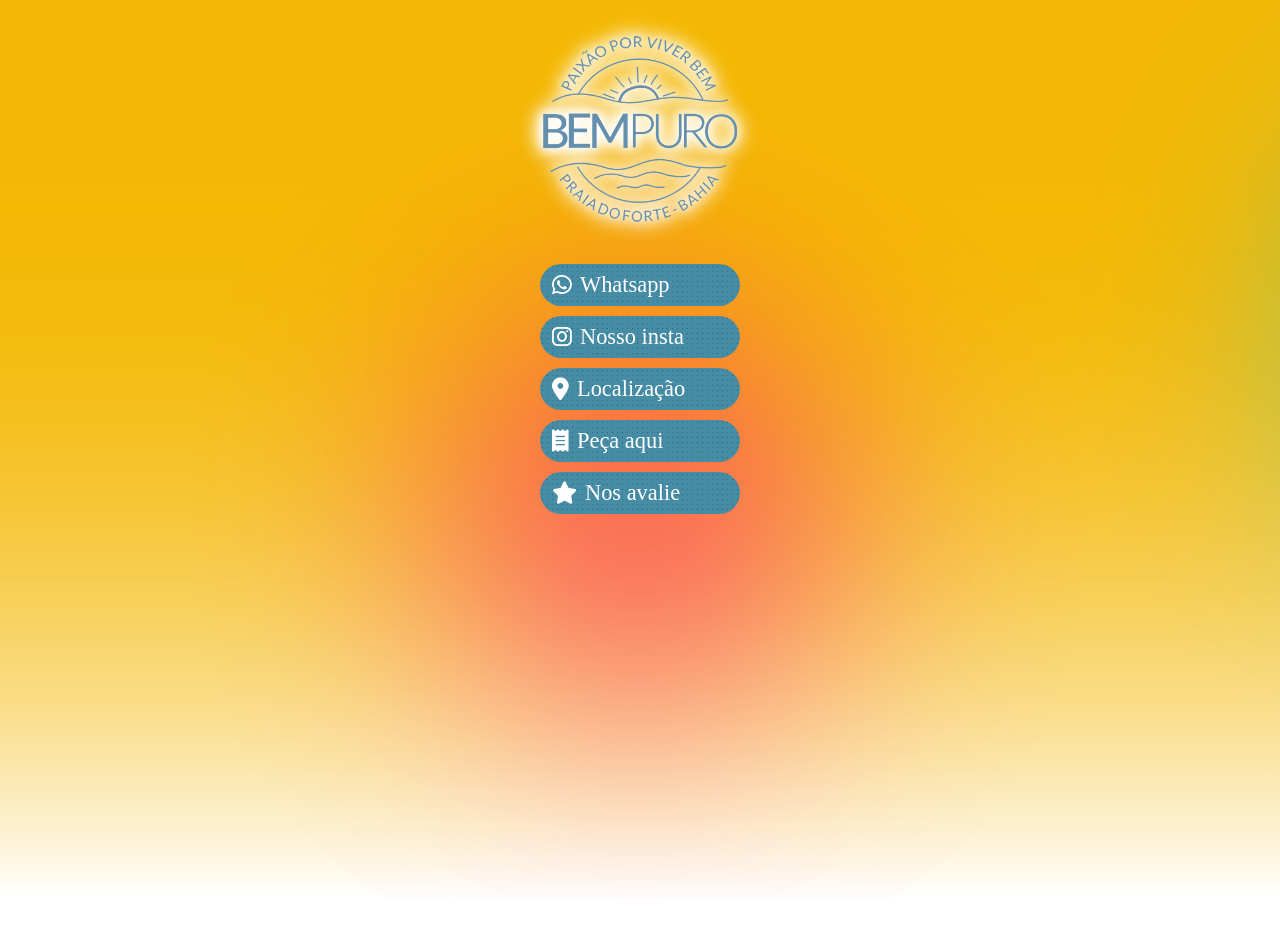
==== index.html @ cb0db663 "Add files via upload" ====
<!DOCTYPE html>
<html lang="pt-BR">

<head>
    <meta charset="UTF-8" />
    <meta name="viewport" content="width=device-width, initial-scale=1.0" />
    <title>CDI animado</title>
    <link href="https://fonts.googleapis.com/css2?family=Droid+Serif&display=swap" rel="stylesheet">
    <link href="https://fonts.cdnfonts.com/css/chunkfive" rel="stylesheet">
    <link rel="stylesheet" href="https://cdnjs.cloudflare.com/ajax/libs/font-awesome/6.5.0/css/all.min.css">
    <link rel="stylesheet" href="style.css">
</head>

<body>

    <div class="logo">
        <img src="./logo.png" alt="logo">
    </div>

    <!-- Luzes de fundo -->
    <div class="blur-light light1"></div>
    <div class="blur-light light2"></div>

    <!--<div class="text">
        <em>
            <h2>Peça sua pizza <br> diferenciada!</h2>
        </em>
    </div>-->

    <!-- Conteúdo principal -->
    <div class="content">
        <div class="link-container">
            <i id="icon-wp" class="fab fa-whatsapp fa" style="color: #fff;"></i>
            <a href="https://wa.me/5571997287508" target="_blank" style="margin-right: 10px;">Whatsapp</a>
        </div>

        <div class="link-container">
            <i id="icon-ig" class="fab fa-instagram fa" style="color: #fff;"></i>
            <a href="https://www.instagram.com/bempurobahia/" target="_blank">Nosso insta</a>
        </div>

        <div class="link-container">
            <i id="icon-lc" class="fas fa-map-marker-alt" style="color: #fff;"></i>
            <a href="https://maps.app.goo.gl/tjxStK4RTEJxDM247" target="_blank">Localização</a>
        </div>

        <div class="link-container">
            <i id="icon-pd" class="fas fa-receipt" style="color: #fff;"></i>
            <a href="https://bempuro.tem.delivery/loja/BEM-PURO?fbclid=PAZXh0bgNhZW0CMTEAAadOaNt6Qd_aGwNY3sxwzeUZvkaNHrikOq8eGy3Tyg4a_ZSd9WNMWrjVpMuINg_aem_lkYkJYKEjP5T3L9NeDtrag"
                target="_blank">Peça aqui</a>
        </div>

        <div class="link-container">
            <i id="icon-pd" class="fa-solid fa-star" style="color: #fff;"></i>
            <a href="https://www.google.com/maps/place/Bem+Puro+-+Praia+do+Forte/@-12.5774838,-38.0055696,17z/data=!4m8!3m7!1s0x716553554a02b83:0x2bb59223c2a817d0!8m2!3d-12.577489!4d-38.0029893!9m1!1b1!16s%2Fg%2F11vwxb18k8?entry=ttu&g_ep=EgoyMDI1MTAyMC4wIKXMDSoASAFQAw%3D%3D"
                target="_blank">Nos avalie</a>
        </div>
    </div>

    <!--<div class="boas-praticas">
        <a href="https://drive.google.com/file/d/1SEHZvFw3fsg7jPuPa2e64fjTDSwXE0pN/view">Boas práticas</a>
        <i class="fas fa-hand-pointer"></i>
    </div>-->

    <!-- Tela de introdução com logo -->
    <!--<div id="splash">
        <img src="logo-ecocaixas.png" alt="Eco Caixas" id="logo">
    </div>-->


    <!-- DESCOMENTAR PARA APLICAR EFEITO DE OBJETOS QUE CAEM
    <img src="./obj/hamburger1.png" alt="" class="folha folha1">
    <img src="./obj/tomate1.png" alt="" class="folha folha2">
    <img src="./obj/hamburger3.png" alt="" class="folha folha3">
    <img src="./obj/alface1.png" alt="" class="folha folha4">-->

    <!--CONTAINER COM VÍDEO DE FUNDO-->
    <video id="bgVideo" autoplay muted playsinline loop preload="auto">
        <source src="./bg/bg-pizzaria.mp4" type="video/mp4">
        Seu navegador não suporta vídeos em HTML5.
    </video>



    <!-- TELA DE ENTRADA COM BOTÃO -->
    <!--<div id="startScreen" class="start-screen">
        <button id="enterBtn">
            <i class="fas fa-pizza-slice"></i> Menu da Pizzaria
        </button>
    </div>-->

    <!-- SPLASH COM A LOGO -->
    <!--<div id="splash" class="splash">
        <img id="logo" src="logo.png" alt="Logo" />
    </div>-->

    <!-- ÁUDIO -->
    <!--<audio id="meuAudio" src="/audio/musica1.mp3" preload="auto"></audio>-->

    <!--<div class="shape" id="shape1"></div>
    <div class="shape" id="shape2"></div>-->


    <script src="./script.js"></script>
</body>


</html>
---- style.css ----
* {
    margin: 0;
    padding: 0;
    box-sizing: border-box;
}

@keyframes fadeIn {
  from {
    opacity: 0;
  }
  to {
    opacity: 1;
  }
}

html,
body {
    height: 100%;
    margin: 0;
    padding: 0;
    overflow: hidden;
    /*ALTERA A FONT*/
    font-family: 'Poppins', serif;
    position: relative;
    /*COMENTAR O BACKGROUND EM CASO DE USO DE VÍDEO*/
    background: linear-gradient(to bottom, #f4b804 20%, transparent 100%);
    
    /* Animação de entrada */
    animation: fadeIn 1.5s ease-in forwards;
}

#bgVideo {
    position: fixed;
    top: 0;
    left: 0;
    width: 100%;
    height: 100%;
    object-fit: cover;
    z-index: -1;
}

.logo {
    width: 100%;
    text-align: center;
    padding: 10px;
    position: relative;
    z-index: 1000;
}

/*ALTERA AS CORES DO CONTORNO DA LOGO*/
.logo img {
    width: 200px;
    margin-top: 20px;
    filter: drop-shadow(0 0 10px #ffffff) drop-shadow(0 0 5px #ffffff) drop-shadow(0 0 5px #ffffff);
}

.blur-light {
    position: absolute;
    width: 400px;
    height: 400px;
    border-radius: 50%;
    filter: blur(120px);
    opacity: 0.55;
    pointer-events: none;
    transition: transform 4s ease-in-out;
}

/*ALTERA AS CORES DAS LUZES DE FUNDO*/
.light1 {
    background: #ff0077;
}

.light2 {
    background: #00d4ff;
}

.text {
    width: 100%;
    text-align: center;
    font-family: 'Droid Serif', sans-serif;
    padding: 20px 0;
    color: #fff;
    font-size: 1.5em;
}

/*FRASE DO MEIO*/
h2 {
    font-weight: bold;
    font-style: italic;
    text-shadow: 3px 3px 0 #930fec;
}

.content {
    position: relative;
    z-index: 1;
    color: #fff;
    text-align: center;
    font-size: 1.4rem;
    display: flex;
    align-items: center;
    flex-direction: column;
    gap: 10px;
    margin-top: 20px;
}

/*ESTILIZAÇÃO DOS BOTÕES*/
.link-container {
    background-color: #468ca4;
    background-image: radial-gradient(#296b81 0.5px, transparent 0.5px);
    background-size: 5px 5px;
    border-radius: 40px;
    /*ALTERA A LARGURA DOS BOTÕES*/
    width: 200px;
    padding: 8px 12px;
    display: flex;
    align-items: center;
    gap: 8px;
    font-family: 'Poppins', serif;
    /*DESCOMENTAR CASO USE BORDAS*/
    /*border: 4px solid #f4ee04;*/
}

.link-container>a {
    text-decoration: none;
    color: #fff;
}

/*LOGO ECO*/
#splash {
    position: fixed;
    inset: 0;
    background: #ffffff;
    display: flex;
    align-items: center;
    justify-content: center;
    z-index: 9999;
    pointer-events: none;
}

#splash.hide {
    animation: splashFade 0.6s forwards;
}

@keyframes splashFade {
    to {
        opacity: 0;
        visibility: hidden;
    }
}

#logo {
    width: 260px;
    opacity: 0;
    transform: scale(0.2);
    transition: transform 0.8s ease, opacity 0.8s ease;
}

#logo.show {
    opacity: 1;
    transform: scale(1);
}

#logo.exit {
    transition: transform 0.8s ease, opacity 0.4s ease;
    opacity: 0;
    transform: translateX(120%) scale(0.8);
}

@keyframes shake {
    0% {
        transform: translate(0);
    }

    20% {
        transform: translate(-2px, 0);
    }

    40% {
        transform: translate(2px, 0);
    }

    60% {
        transform: translate(-2px, 0);
    }

    80% {
        transform: translate(2px, 0);
    }

    100% {
        transform: translate(0);
    }
}

.shake {
    animation: shake 0.5s ease;
}

.boas-praticas {
    width: 200px;
    padding: 20px;
    height: 90px;
    background-color: #ec0f0f;
    background-image: radial-gradient(#b10000 0.5px, transparent 0.5px);
    background-size: 5px 5px;
    border-radius: 10px 10px 0px 0px;
    position: absolute;
    bottom: 0;
    left: 50%;
    transform: translateX(-50%);
    display: flex;
    align-items: center;
    justify-content: center;
    gap: 5px;
    z-index: 1000;
    color: #fff;
    overflow: hidden;
    /* necessário para esconder o brilho fora da caixa */
}

.boas-praticas::before {
    content: '';
    position: absolute;
    top: 0;
    left: -75%;
    width: 50%;
    height: 100%;
    background: linear-gradient(120deg,
            rgba(255, 255, 255, 0) 0%,
            rgba(255, 255, 255, 0.1) 50%,
            rgba(255, 255, 255, 0) 100%);
    transform: skewX(-20deg);
    animation: brilho-passando 4s infinite;
    z-index: 1;
}

.boas-praticas * {
    position: relative;
    z-index: 2;
    /* garante que o texto fique acima do brilho */
}

@keyframes brilho-passando {
    0% {
        left: -75%;
    }

    100% {
        left: 125%;
    }
}


.boas-praticas>a {
    text-decoration: none;
    color: #fff;
    font-size: 1.1em;
}

.folha {
    position: absolute;
    top: -100px;
    /* começa acima da tela */
    width: 70px;
    opacity: 0.9;
    animation-timing-function: linear;
    animation-iteration-count: infinite;
}

/* Posicionamento horizontal inicial */
.folha1 {
    left: 10vw;
    animation-name: cair1;
    animation-duration: 8s;
    animation-delay: 0s;
}

.folha2 {
    left: 40vw;
    animation-name: cair2;
    animation-duration: 10s;
    animation-delay: 3s;
}

.folha3 {
    left: 60vw;
    animation-name: cair3;
    animation-duration: 9s;
    animation-delay: 5s;
}

.folha4 {
    left: 80vw;
    animation-name: cair4;
    animation-duration: 9s;
    animation-delay: 5s;
}

/* Animações */
@keyframes cair1 {
    0% {
        transform: translateX(0) translateY(0) rotate(0deg);
        opacity: 1;
    }

    40% {
        opacity: 1;
    }

    100% {
        transform: translateX(30px) translateY(110vh) rotate(360deg);
        opacity: 0;
    }
}

@keyframes cair2 {
    0% {
        transform: translateX(0) translateY(0) rotate(0deg);
        opacity: 1;
    }

    40% {
        opacity: 1;
    }

    100% {
        transform: translateX(-40px) translateY(110vh) rotate(-360deg);
        opacity: 0;
    }
}

@keyframes cair3 {
    0% {
        transform: translateX(0) translateY(0) rotate(0deg);
        opacity: 1;
    }

    40% {
        opacity: 1;
    }

    100% {
        transform: translateX(20px) translateY(110vh) rotate(360deg);
        opacity: 0;
    }
}

@keyframes cair4 {
    0% {
        transform: translateX(0) translateY(0) rotate(0deg);
        opacity: 1;
    }

    40% {
        opacity: 1;
    }

    100% {
        transform: translateX(20px) translateY(110vh) rotate(360deg);
        opacity: 0;
    }
}


/*SHAPES ANIMADOS*/
.shape {
    position: absolute;
    background: #a200ff;
    width: 300px;
    height: 350px;
    transition: border-radius 4s ease-in-out;
    z-index: 0;
}

/* Lado esquerdo */
#shape1 {
    top: 20px;
    left: -250px;
    border-radius: 60% 40% 30% 70% / 60% 30% 70% 40%;
}

/* Lado direito */
#shape2 {
    top: -100px;
    right: -250px;
    border-radius: 50% 50% 60% 40% / 60% 50% 50% 40%;
}

.start-screen {
    position: fixed;
    top: 0;
    left: 0;
    width: 100vw;
    height: 100vh;
    background: linear-gradient(-45deg, #ff0000, #930fec);
    background-size: 200% 200%;
    animation: gradiente-movendo 2s ease infinite;
    display: flex;
    align-items: center;
    justify-content: center;
    z-index: 9999;
}

@keyframes gradiente-movendo {
    0% {
        background-position: 0% 50%;
    }

    50% {
        background-position: 100% 50%;
    }

    100% {
        background-position: 0% 50%;
    }
}

#enterBtn {
    font-size: 24px;
    padding: 15px 30px;
    background-color: #ffffff;
    color: #343434;
    border: none;
    border-radius: 30px;
    cursor: pointer;
    font-family: 'Chunkfive', sans-serif;
}

.splash {
    position: fixed;
    top: 0;
    left: 0;
    width: 100vw;
    height: 100vh;
    background: #000;
    display: flex;
    align-items: center;
    justify-content: center;
    opacity: 0;
    pointer-events: none;
    transition: opacity 0.5s;
    z-index: 9998;
}

.splash.show {
    opacity: 1;
    pointer-events: auto;
}

#logo {
    opacity: 0;
    transform: scale(0.6);
    transition: transform 0.6s ease, opacity 0.6s ease;
}

#logo.show {
    opacity: 1;
    transform: scale(1);
}

#logo.exit {
    transform: translateY(-100px);
    opacity: 0;
}

.splash.hide {
    display: none;
}

@keyframes shake {
    0% {
        transform: translateX(0);
    }

    20% {
        transform: translateX(-5px);
    }

    40% {
        transform: translateX(5px);
    }

    60% {
        transform: translateX(-5px);
    }

    80% {
        transform: translateX(5px);
    }

    100% {
        transform: translateX(0);
    }
}

.shake {
    animation: shake 0.4s;

}
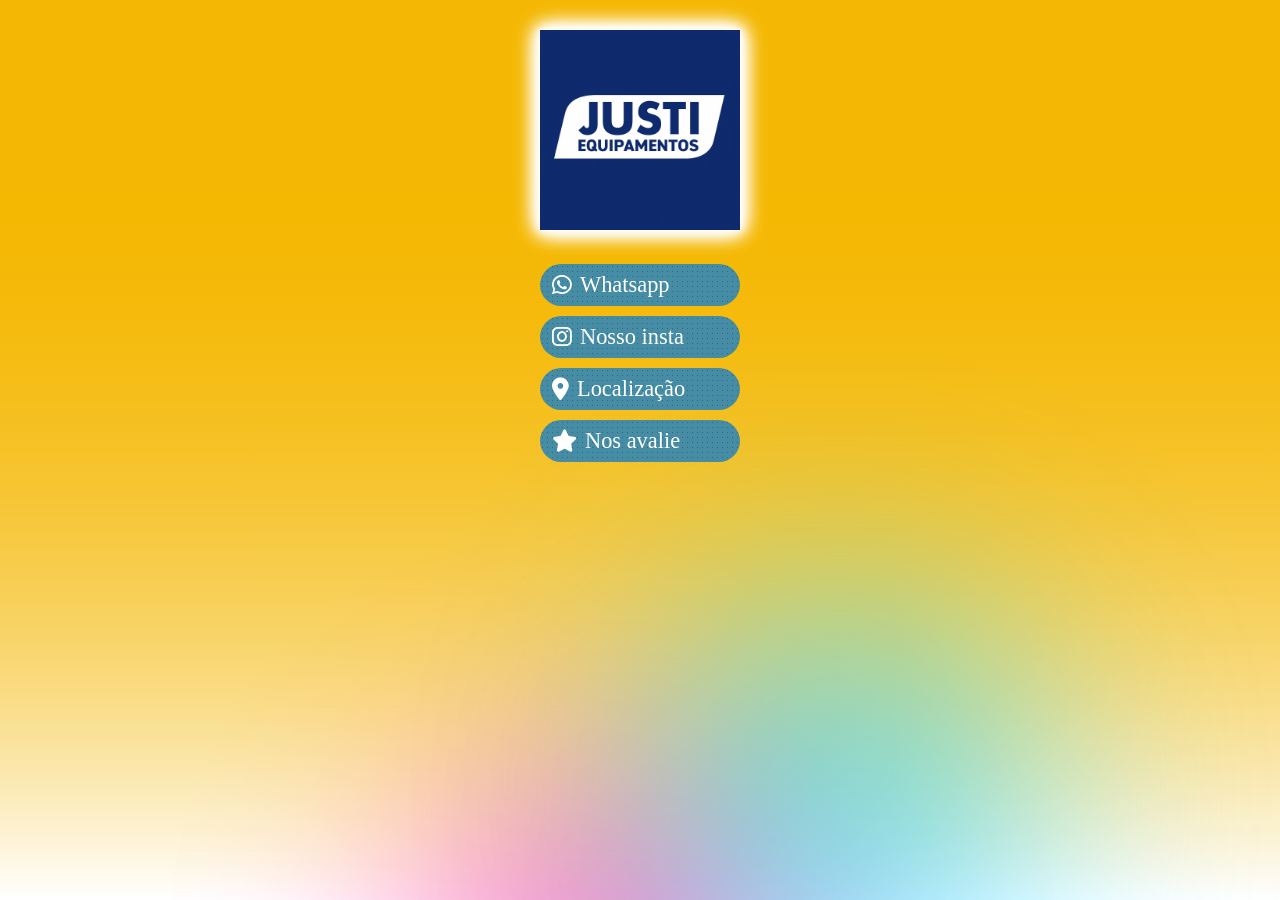
==== commit 7edadf9e: "Update index.html" ====
--- a/index.html
+++ b/index.html
@@ -36,23 +36,23 @@
 
         <div class="link-container">
             <i id="icon-ig" class="fab fa-instagram fa" style="color: #fff;"></i>
-            <a href="https://www.instagram.com/bempurobahia/" target="_blank">Nosso insta</a>
+            <a href="https://www.instagram.com/justiequipamentos/" target="_blank">Nosso insta</a>
         </div>
 
         <div class="link-container">
             <i id="icon-lc" class="fas fa-map-marker-alt" style="color: #fff;"></i>
-            <a href="https://maps.app.goo.gl/tjxStK4RTEJxDM247" target="_blank">Localização</a>
+            <a href="https://maps.app.goo.gl/bjs8VXVS53ii1REN7" target="_blank">Localização</a>
         </div>
 
-        <div class="link-container">
+        <!--<div class="link-container">
             <i id="icon-pd" class="fas fa-receipt" style="color: #fff;"></i>
             <a href="https://bempuro.tem.delivery/loja/BEM-PURO?fbclid=PAZXh0bgNhZW0CMTEAAadOaNt6Qd_aGwNY3sxwzeUZvkaNHrikOq8eGy3Tyg4a_ZSd9WNMWrjVpMuINg_aem_lkYkJYKEjP5T3L9NeDtrag"
                 target="_blank">Peça aqui</a>
-        </div>
+        </div>-->
 
         <div class="link-container">
             <i id="icon-pd" class="fa-solid fa-star" style="color: #fff;"></i>
-            <a href="https://www.google.com/maps/place/Bem+Puro+-+Praia+do+Forte/@-12.5774838,-38.0055696,17z/data=!4m8!3m7!1s0x716553554a02b83:0x2bb59223c2a817d0!8m2!3d-12.577489!4d-38.0029893!9m1!1b1!16s%2Fg%2F11vwxb18k8?entry=ttu&g_ep=EgoyMDI1MTAyMC4wIKXMDSoASAFQAw%3D%3D"
+            <a href="https://www.google.com/maps/place/Justi+Equipamentos+%7C+Concession%C3%A1ria+XCMG+-+Filial+Salvador/@-12.9115291,-38.4530289,17z/data=!4m8!3m7!1s0x716116706b21aa9:0xeaec85e57d7bae6!8m2!3d-12.9115291!4d-38.4530289!9m1!1b1!16s%2Fg%2F11k3xt3pky?entry=ttu&g_ep=EgoyMDI1MTEzMC4wIKXMDSoASAFQAw%3D%3D"
                 target="_blank">Nos avalie</a>
         </div>
     </div>
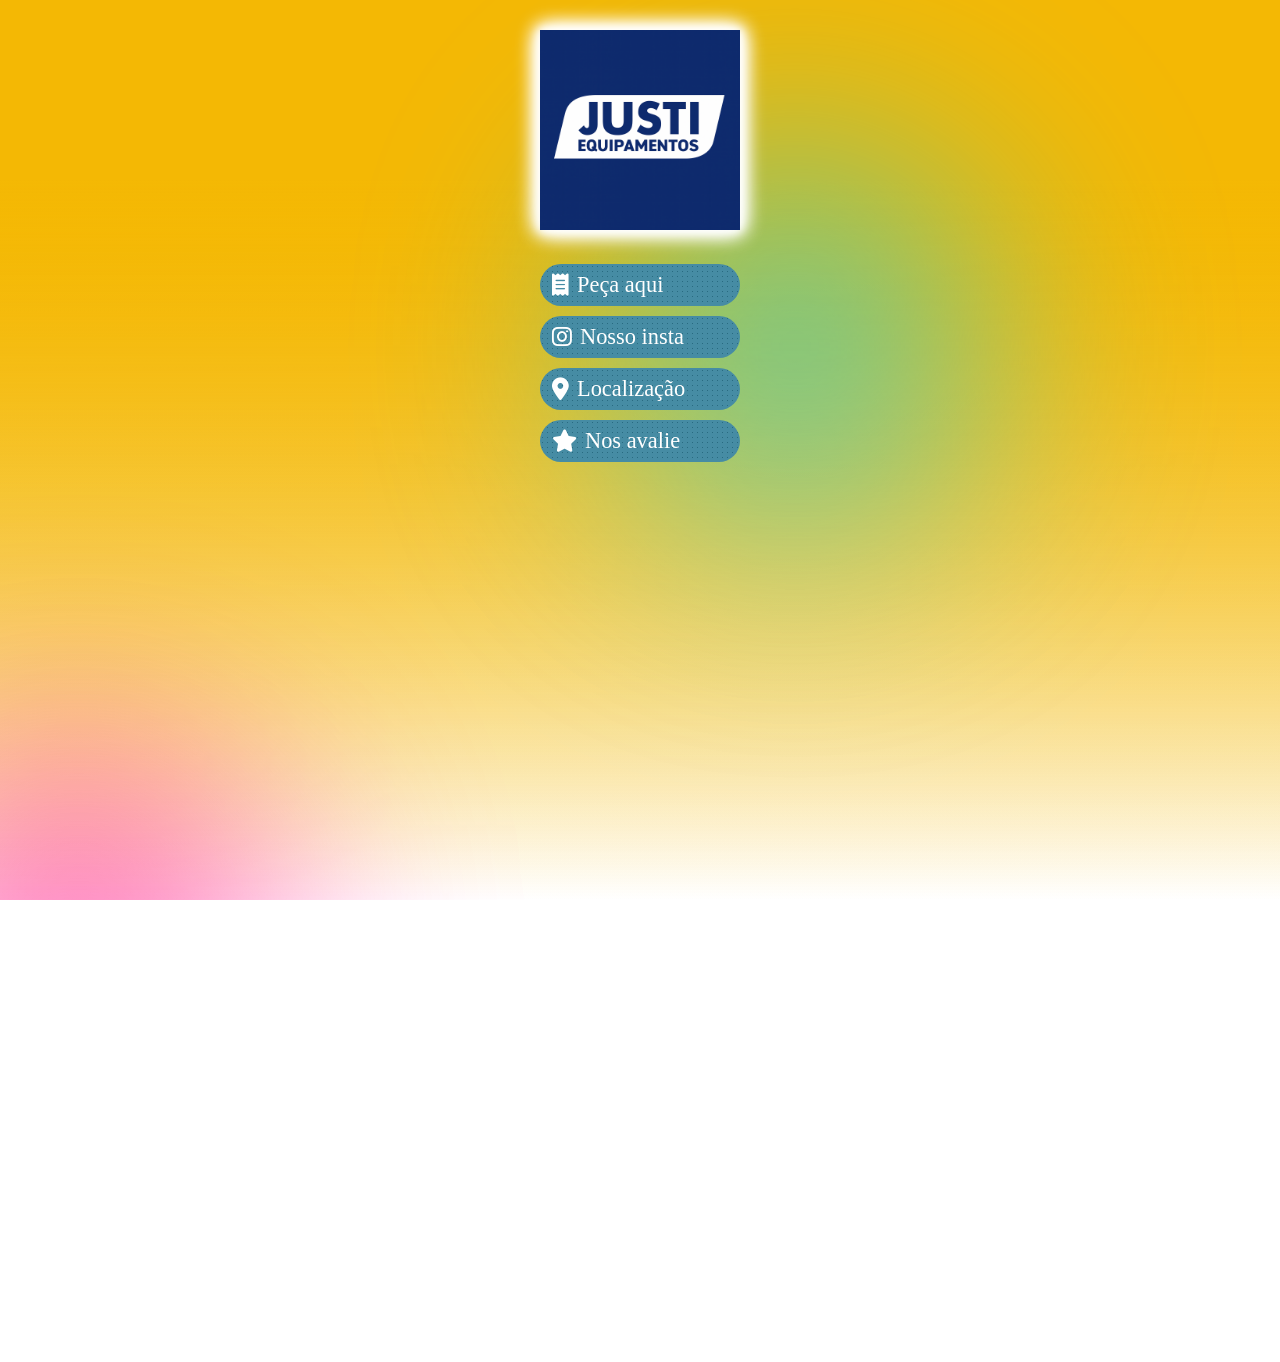
==== commit 35e90a1d: "Update index.html" ====
--- a/index.html
+++ b/index.html
@@ -30,8 +30,9 @@
     <!-- Conteúdo principal -->
     <div class="content">
         <div class="link-container">
-            <i id="icon-wp" class="fab fa-whatsapp fa" style="color: #fff;"></i>
-            <a href="https://wa.me/5571997287508" target="_blank" style="margin-right: 10px;">Whatsapp</a>
+            <i id="icon-pd" class="fas fa-receipt" style="color: #fff;"></i>
+            <a href="https://linktr.ee/justiequipamentos?utm_source=ig&utm_medium=social&utm_content=link_in_bio&fbclid=PAZXh0bgNhZW0CMTEAc3J0YwZhcHBfaWQMMjU2MjgxMDQwNTU4AAGnxufwBw8TqD_tm5HJRsFmWgNPvjkHjXGP5BeUTRYNWKduobcRsZ8IHKmQXCs_aem_if1c1d8wLbFRkajVWeCstg"
+                target="_blank">Peça aqui</a>
         </div>
 
         <div class="link-container">
@@ -43,12 +44,6 @@
             <i id="icon-lc" class="fas fa-map-marker-alt" style="color: #fff;"></i>
             <a href="https://maps.app.goo.gl/bjs8VXVS53ii1REN7" target="_blank">Localização</a>
         </div>
-
-        <!--<div class="link-container">
-            <i id="icon-pd" class="fas fa-receipt" style="color: #fff;"></i>
-            <a href="https://bempuro.tem.delivery/loja/BEM-PURO?fbclid=PAZXh0bgNhZW0CMTEAAadOaNt6Qd_aGwNY3sxwzeUZvkaNHrikOq8eGy3Tyg4a_ZSd9WNMWrjVpMuINg_aem_lkYkJYKEjP5T3L9NeDtrag"
-                target="_blank">Peça aqui</a>
-        </div>-->
 
         <div class="link-container">
             <i id="icon-pd" class="fa-solid fa-star" style="color: #fff;"></i>
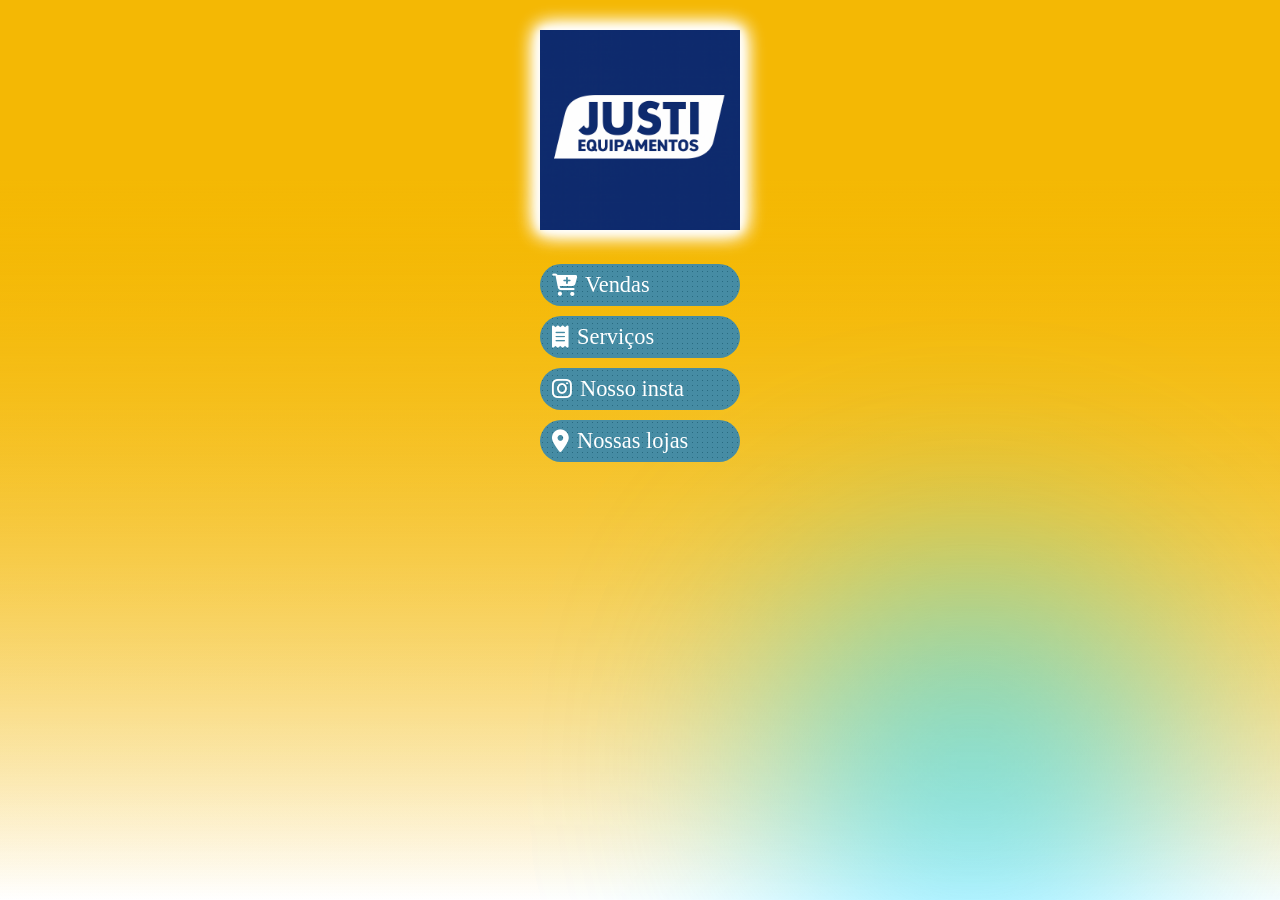
==== commit cc0572a3: "Atualização" ====
--- a/index.html
+++ b/index.html
@@ -30,9 +30,13 @@
     <!-- Conteúdo principal -->
     <div class="content">
         <div class="link-container">
+            <i id="icon-pd" class="fas fa-cart-plus" style="color: #fff;"></i>
+            <a href="./contatos-vendas.html" target="_blank">Vendas</a>
+        </div>
+
+        <div class="link-container">
             <i id="icon-pd" class="fas fa-receipt" style="color: #fff;"></i>
-            <a href="https://linktr.ee/justiequipamentos?utm_source=ig&utm_medium=social&utm_content=link_in_bio&fbclid=PAZXh0bgNhZW0CMTEAc3J0YwZhcHBfaWQMMjU2MjgxMDQwNTU4AAGnxufwBw8TqD_tm5HJRsFmWgNPvjkHjXGP5BeUTRYNWKduobcRsZ8IHKmQXCs_aem_if1c1d8wLbFRkajVWeCstg"
-                target="_blank">Peça aqui</a>
+            <a href="./contatos-servicos.html" target="_blank">Serviços</a>
         </div>
 
         <div class="link-container">
@@ -42,13 +46,7 @@
 
         <div class="link-container">
             <i id="icon-lc" class="fas fa-map-marker-alt" style="color: #fff;"></i>
-            <a href="https://maps.app.goo.gl/bjs8VXVS53ii1REN7" target="_blank">Localização</a>
-        </div>
-
-        <div class="link-container">
-            <i id="icon-pd" class="fa-solid fa-star" style="color: #fff;"></i>
-            <a href="https://www.google.com/maps/place/Justi+Equipamentos+%7C+Concession%C3%A1ria+XCMG+-+Filial+Salvador/@-12.9115291,-38.4530289,17z/data=!4m8!3m7!1s0x716116706b21aa9:0xeaec85e57d7bae6!8m2!3d-12.9115291!4d-38.4530289!9m1!1b1!16s%2Fg%2F11k3xt3pky?entry=ttu&g_ep=EgoyMDI1MTEzMC4wIKXMDSoASAFQAw%3D%3D"
-                target="_blank">Nos avalie</a>
+            <a href="./nossas-lojas.html" target="_blank">Nossas lojas</a>
         </div>
     </div>
 
